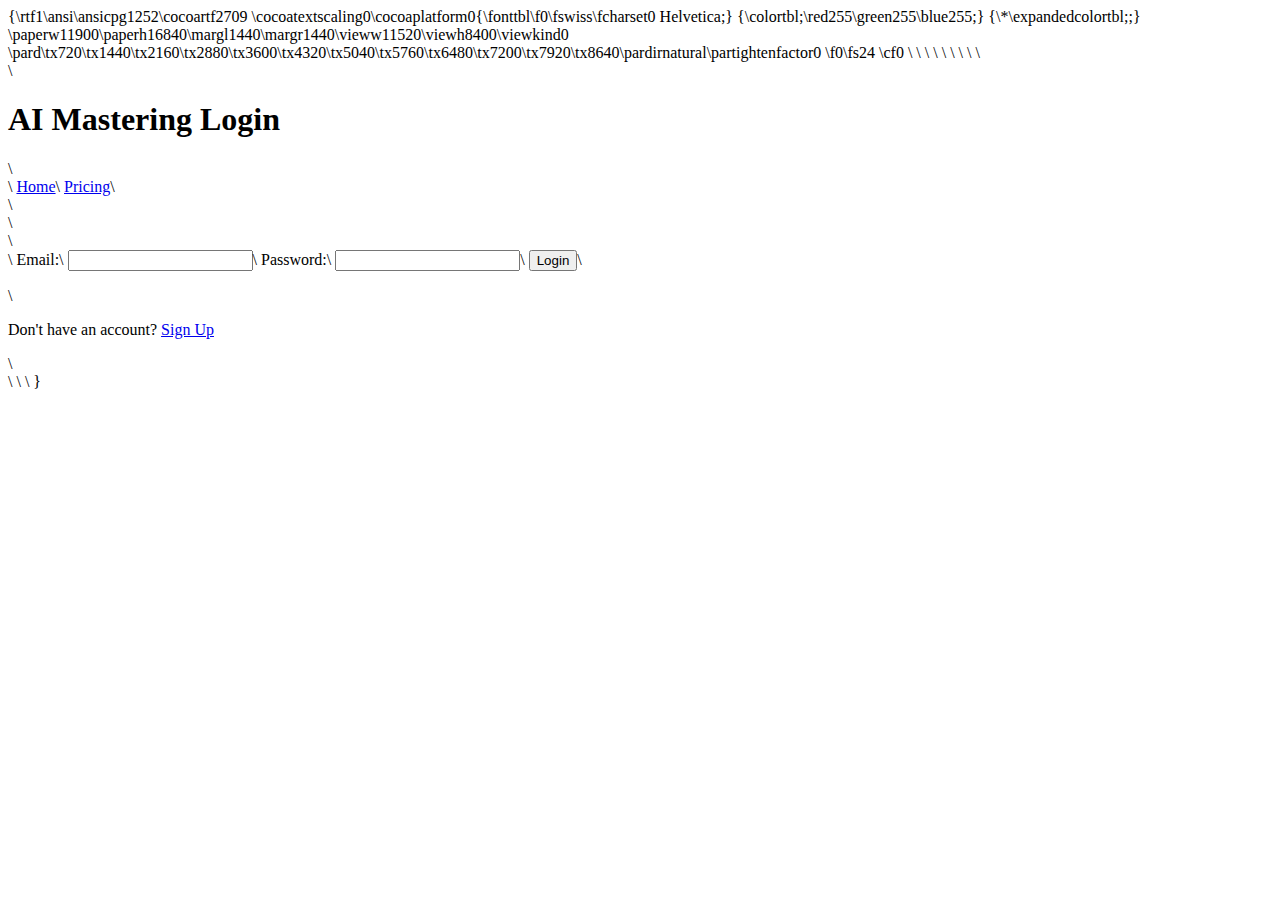
==== login.html @ e29fe05a "Add files via upload" ====
{\rtf1\ansi\ansicpg1252\cocoartf2709
\cocoatextscaling0\cocoaplatform0{\fonttbl\f0\fswiss\fcharset0 Helvetica;}
{\colortbl;\red255\green255\blue255;}
{\*\expandedcolortbl;;}
\paperw11900\paperh16840\margl1440\margr1440\vieww11520\viewh8400\viewkind0
\pard\tx720\tx1440\tx2160\tx2880\tx3600\tx4320\tx5040\tx5760\tx6480\tx7200\tx7920\tx8640\pardirnatural\partightenfactor0

\f0\fs24 \cf0 <!DOCTYPE html>\
<html lang="en">\
<head>\
    <meta charset="UTF-8">\
    <meta name="viewport" content="width=device-width, initial-scale=1.0">\
    <title>Login</title>\
    <link href="styles.css" rel="stylesheet">\
</head>\
<body>\
    <header>\
        <h1>AI Mastering Login</h1>\
        <nav>\
            <a href="index.html">Home</a>\
            <a href="pricing.html">Pricing</a>\
        </nav>\
    </header>\
    <main>\
        <form id="login-form">\
            <label for="email">Email:</label>\
            <input type="email" id="email" name="email" required>\
            <label for="password">Password:</label>\
            <input type="password" id="password" name="password" required>\
            <button type="submit">Login</button>\
        </form>\
        <p>Don't have an account? <a href="signup.html">Sign Up</a></p>\
    </main>\
</body>\
</html>\
}
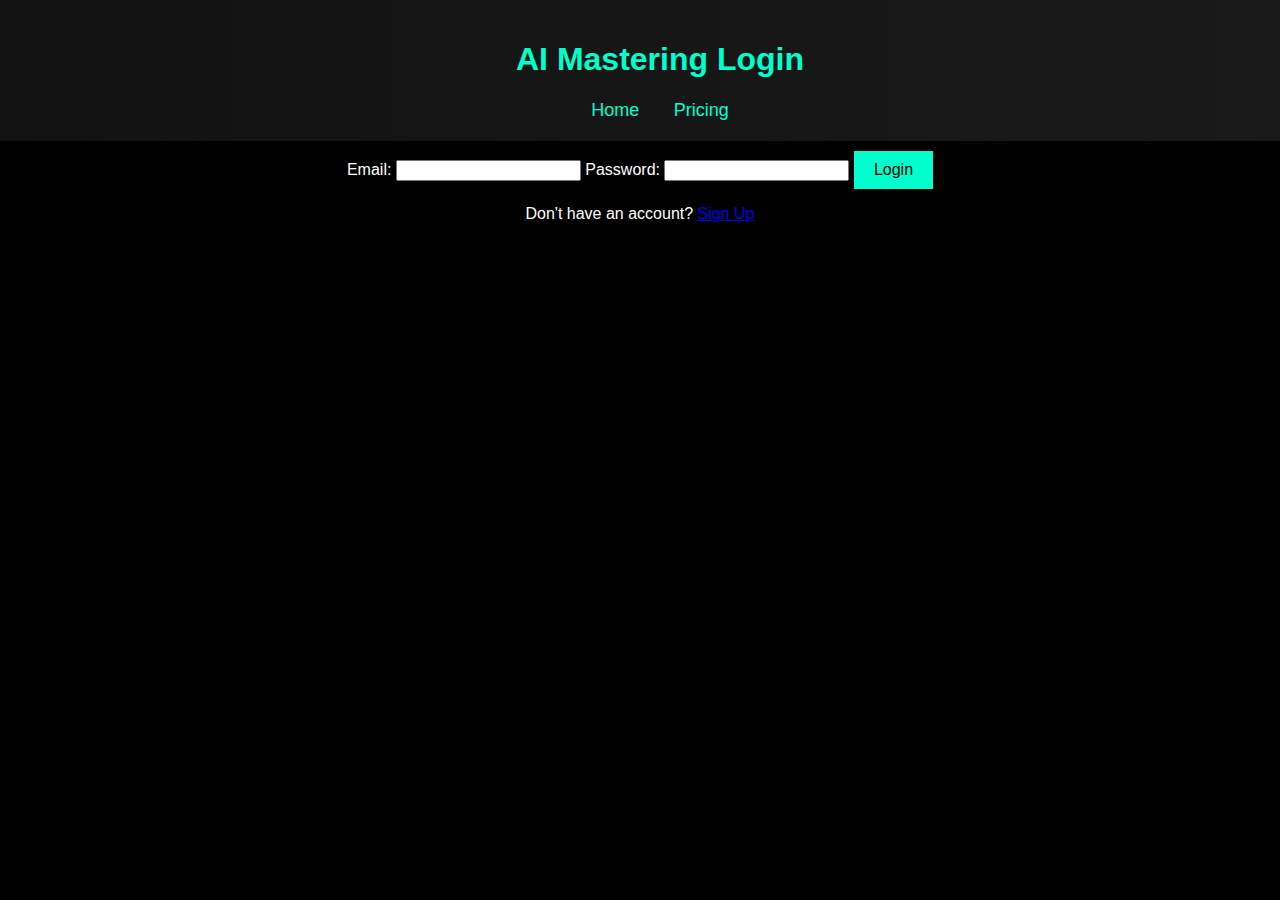
==== commit 020f0e8e: "Add files via upload" ====
--- a/login.html
+++ b/login.html
@@ -1,36 +1,28 @@
-{\rtf1\ansi\ansicpg1252\cocoartf2709
-\cocoatextscaling0\cocoaplatform0{\fonttbl\f0\fswiss\fcharset0 Helvetica;}
-{\colortbl;\red255\green255\blue255;}
-{\*\expandedcolortbl;;}
-\paperw11900\paperh16840\margl1440\margr1440\vieww11520\viewh8400\viewkind0
-\pard\tx720\tx1440\tx2160\tx2880\tx3600\tx4320\tx5040\tx5760\tx6480\tx7200\tx7920\tx8640\pardirnatural\partightenfactor0
-
-\f0\fs24 \cf0 <!DOCTYPE html>\
-<html lang="en">\
-<head>\
-    <meta charset="UTF-8">\
-    <meta name="viewport" content="width=device-width, initial-scale=1.0">\
-    <title>Login</title>\
-    <link href="styles.css" rel="stylesheet">\
-</head>\
-<body>\
-    <header>\
-        <h1>AI Mastering Login</h1>\
-        <nav>\
-            <a href="index.html">Home</a>\
-            <a href="pricing.html">Pricing</a>\
-        </nav>\
-    </header>\
-    <main>\
-        <form id="login-form">\
-            <label for="email">Email:</label>\
-            <input type="email" id="email" name="email" required>\
-            <label for="password">Password:</label>\
-            <input type="password" id="password" name="password" required>\
-            <button type="submit">Login</button>\
-        </form>\
-        <p>Don't have an account? <a href="signup.html">Sign Up</a></p>\
-    </main>\
-</body>\
-</html>\
-}+<!DOCTYPE html>
+<html lang="en">
+<head>
+  <meta charset="UTF-8">
+  <meta name="viewport" content="width=device-width, initial-scale=1.0">
+  <title>Login</title>
+  <link rel="stylesheet" href="style.css">
+</head>
+<body>
+  <header>
+    <h1>AI Mastering Login</h1>
+    <nav>
+      <a href="index.html">Home</a>
+      <a href="pricing.html">Pricing</a>
+    </nav>
+  </header>
+  <main>
+    <form>
+      <label for="email">Email:</label>
+      <input type="email" id="email" name="email" required>
+      <label for="password">Password:</label>
+      <input type="password" id="password" name="password" required>
+      <button type="submit">Login</button>
+    </form>
+    <p>Don't have an account? <a href="signup.html">Sign Up</a></p>
+  </main>
+</body>
+</html>
--- a/style.css
+++ b/style.css
@@ -0,0 +1,44 @@
+body {
+    font-family: Arial, sans-serif;
+    background: black;
+    color: white;
+    margin: 0;
+    padding: 0;
+    text-align: center;
+  }
+  
+  header {
+    background: linear-gradient(90deg, #121212, #1a1a1a);
+    padding: 20px;
+    width: 100%;
+  }
+  
+  nav a {
+    color: #00ffcc;
+    text-decoration: none;
+    margin: 0 15px;
+    font-size: 18px;
+  }
+  
+  nav a:hover {
+    text-decoration: underline;
+  }
+  
+  h1, h2 {
+    color: #00ffcc;
+  }
+  
+  button {
+    background-color: #00ffcc;
+    color: black;
+    border: none;
+    padding: 10px 20px;
+    font-size: 16px;
+    cursor: pointer;
+    margin-top: 10px;
+  }
+  
+  button:hover {
+    background-color: #00cc99;
+  }
+  